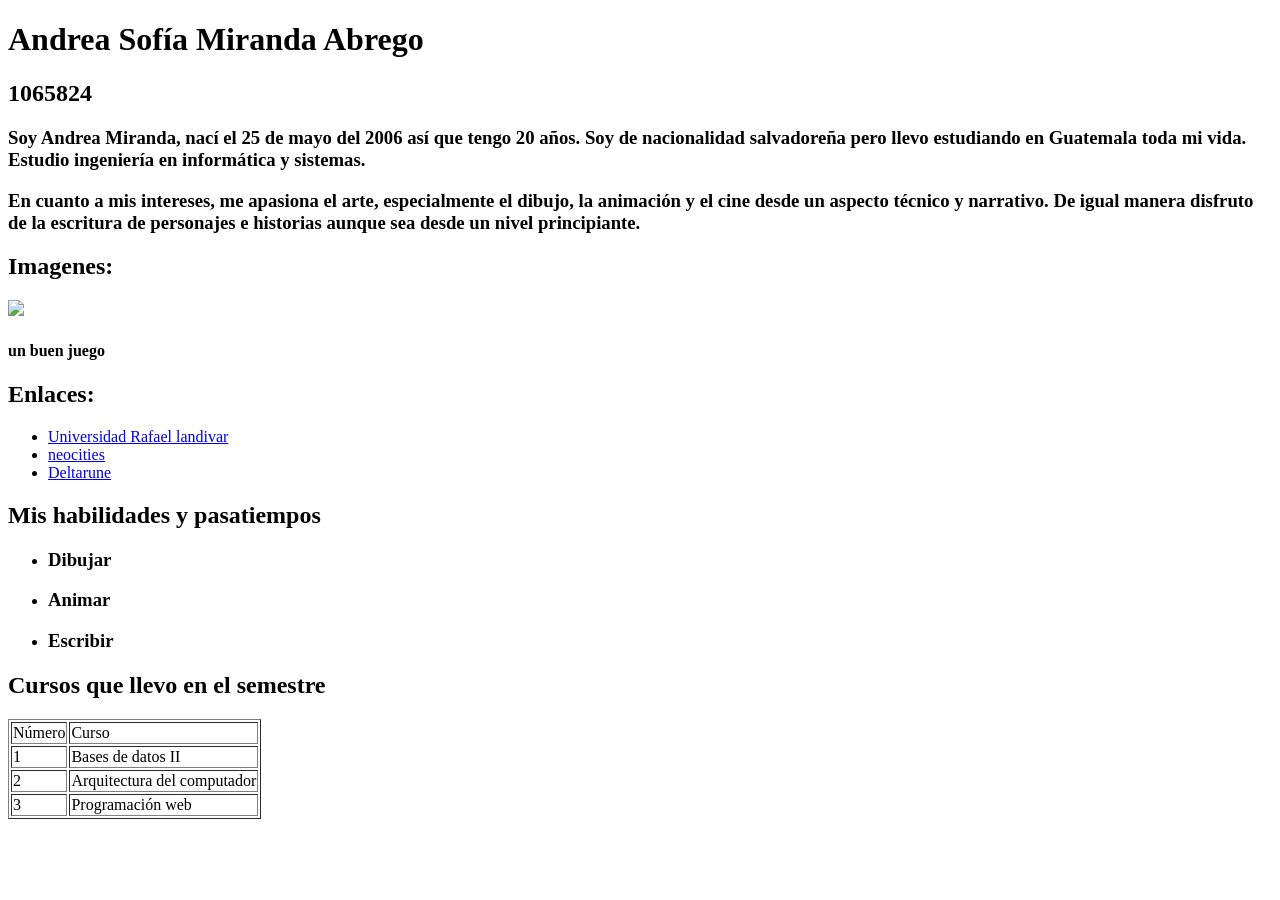
==== index.html @ c645a14a "Add files via upload" ====
<!DOCTYPE html>
<html>
    <head>
        <meta charset="utf-8"/>
        <title>ejercicio 2</title>
    </head>
    <body>
        <div>
            <h1>Andrea Sofía Miranda Abrego</h1>
            <h2>1065824</h2>
            <h3>Soy Andrea Miranda, nací el 25 de mayo del 2006 así que tengo 20 años. Soy de nacionalidad salvadoreña pero llevo estudiando en Guatemala toda mi vida. Estudio ingeniería en informática y sistemas.</h3>
            <h3>En cuanto a mis intereses, me apasiona el arte, especialmente el dibujo, la animación y el cine desde un aspecto técnico y narrativo. De igual manera disfruto de la escritura de personajes e historias aunque sea desde un nivel principiante.</h3>
        </div>
        <div>
            <h2>Imagenes:</h2>
            <img src="deltarune1.png">
            <h4>un buen juego</h4>
        </div>
        <div>
            <h2>Enlaces:</h2>
            <ul>
                <li>
                    <a href="https://principal.url.edu.gt/">Universidad Rafael landivar</a>
                </li>
                <li>
                    <a href="https://neocities.org/">neocities</a>
                </li>
                <li>
                    <a href="https://deltarune.com/">Deltarune</a>
                </li>
            </ul>
        </div>
        <div>
            <h2>Mis habilidades y pasatiempos</h2>
            <ul>
                <li>
                    <h3>Dibujar</h3>
                </li>
                <li>
                    <h3>Animar</h3>
                </li>
                <li>
                    <h3>Escribir</h3>
                </li>
            </ul>
        </div>
        <div>
            <h2>Cursos que llevo en el semestre</h2>
            <table border="1">
                <tr>
                    <td>Número</td>
                    <td>Curso</td>
                </tr>   
                <tr>
                    <td>1</td>
                    <td>Bases de datos II</td>
                </tr>
                <tr>
                    <td>2</td>
                    <td>Arquitectura del computador</td>
                </tr>
                <tr>
                    <td>3</td>
                    <td>Programación web</td>
                </tr>
            </table>
        </div>
        <div>
            
        </div>
    </body>
</html>
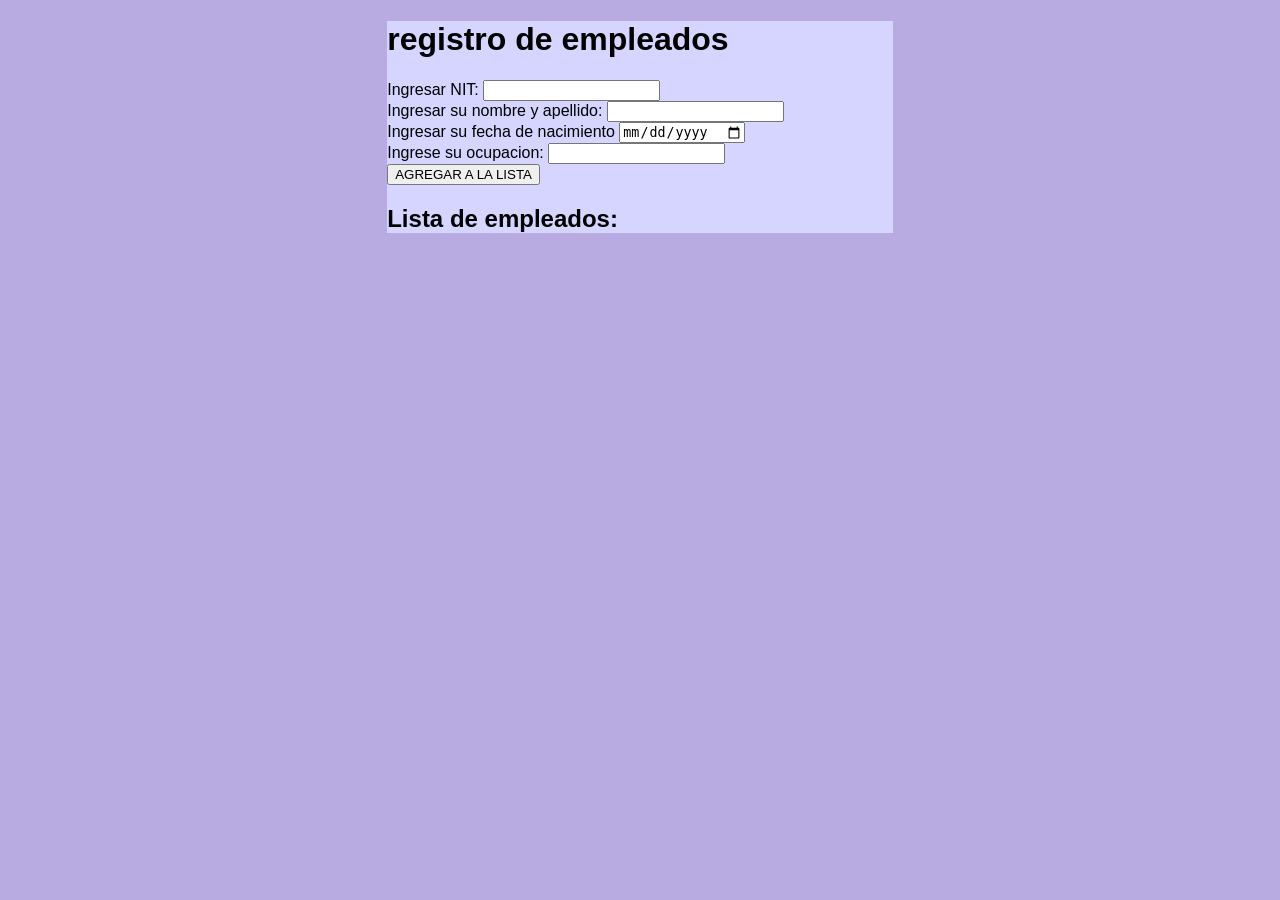
==== commit 954aad92: "Update index.html" ====
--- a/index.html
+++ b/index.html
@@ -1,72 +1,42 @@
 <!DOCTYPE html>
 <html>
     <head>
-        <meta charset="utf-8"/>
-        <title>ejercicio 2</title>
+        <title>Parcial 01</title>
+        <meta charset="UTF-8">
+        <link rel="stylesheet", href="Parcial01.css">
     </head>
     <body>
-        <div>
-            <h1>Andrea Sofía Miranda Abrego</h1>
-            <h2>1065824</h2>
-            <h3>Soy Andrea Miranda, nací el 25 de mayo del 2006 así que tengo 20 años. Soy de nacionalidad salvadoreña pero llevo estudiando en Guatemala toda mi vida. Estudio ingeniería en informática y sistemas.</h3>
-            <h3>En cuanto a mis intereses, me apasiona el arte, especialmente el dibujo, la animación y el cine desde un aspecto técnico y narrativo. De igual manera disfruto de la escritura de personajes e historias aunque sea desde un nivel principiante.</h3>
+        <div class="contenedor">
+            <h1>registro de empleados</h1>
+            <div>
+                <label>Ingresar NIT: </label>
+                <input type="text" id="nit" name="nit">
+                <span id="nitError" style="color: #ff0000;"></span>
+                <br>
+
+                <label>Ingresar su nombre y apellido: </label>
+                <input type="text" id="nombre" name="nombre">
+                <span id="nombreError" style="color:#ff0000;"></span>
+                <br>
+
+                <label>Ingresar su fecha de nacimiento</label>
+                <input type="date" id="fecha" name="fecha">
+                <span id="fechaError" style="color:#ff0000;"></span>
+                <br>
+
+                <label>Ingrese su ocupacion: </label>
+                <input type="text" id="ocupacion" name="ocupacion">
+                <span id="ocupacionError" style="color:#ff0000;"></span>
+                <br>
+                <button type="button" onclick="agregar()">AGREGAR A LA LISTA</button>
+                <span id="agregarExito" style="color: #09cb12;"></span>
+
+            </div>
+            <div>
+                <h2>Lista de empleados: </h2>
+                <ul id="empleadosLista"></ul>
+            </div>
         </div>
-        <div>
-            <h2>Imagenes:</h2>
-            <img src="deltarune1.png">
-            <h4>un buen juego</h4>
-        </div>
-        <div>
-            <h2>Enlaces:</h2>
-            <ul>
-                <li>
-                    <a href="https://principal.url.edu.gt/">Universidad Rafael landivar</a>
-                </li>
-                <li>
-                    <a href="https://neocities.org/">neocities</a>
-                </li>
-                <li>
-                    <a href="https://deltarune.com/">Deltarune</a>
-                </li>
-            </ul>
-        </div>
-        <div>
-            <h2>Mis habilidades y pasatiempos</h2>
-            <ul>
-                <li>
-                    <h3>Dibujar</h3>
-                </li>
-                <li>
-                    <h3>Animar</h3>
-                </li>
-                <li>
-                    <h3>Escribir</h3>
-                </li>
-            </ul>
-        </div>
-        <div>
-            <h2>Cursos que llevo en el semestre</h2>
-            <table border="1">
-                <tr>
-                    <td>Número</td>
-                    <td>Curso</td>
-                </tr>   
-                <tr>
-                    <td>1</td>
-                    <td>Bases de datos II</td>
-                </tr>
-                <tr>
-                    <td>2</td>
-                    <td>Arquitectura del computador</td>
-                </tr>
-                <tr>
-                    <td>3</td>
-                    <td>Programación web</td>
-                </tr>
-            </table>
-        </div>
-        <div>
-            
-        </div>
+        <script src="Parcial01.js"></script>
     </body>
-</html>+</html>
--- a/Parcial01.css
+++ b/Parcial01.css
@@ -0,0 +1,10 @@
+body{
+    background-color: rgb(184, 171, 226);
+}
+.contenedor{
+    margin:auto;
+    width:40%;
+    background-color: rgb(213, 213, 255);
+    font-family: Arial, Helvetica, sans-serif;
+}
+
